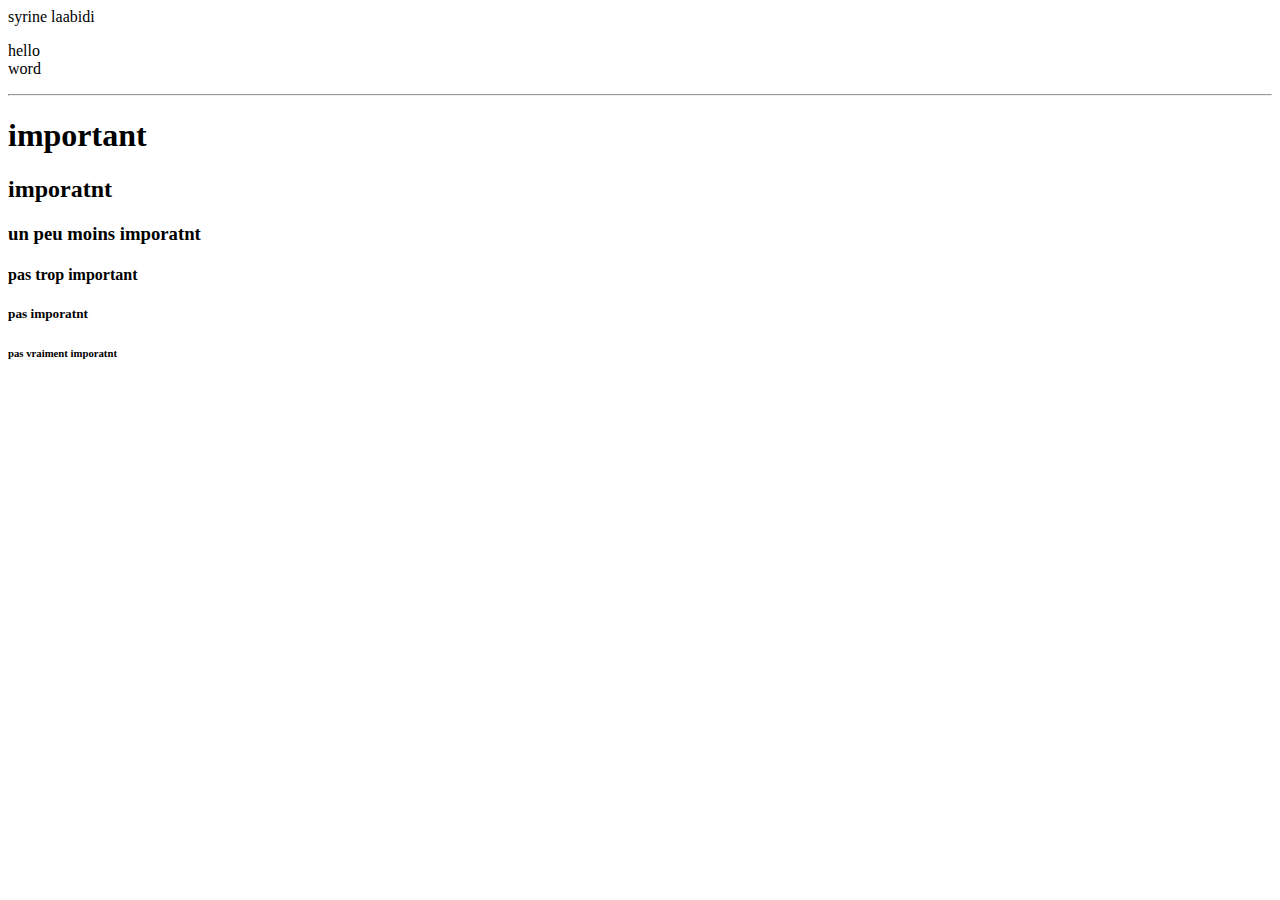
==== test.html @ 170e0d0c "des titre et des paragraphes" ====
syrine laabidi

<!DOCTYPE html>
<html>
<head>
    <meta charset="utf-8" />
    
</head>
<body>
    <p> hello <br/> word </p><hr/>
    <h1>important</h1>
    <h2>  imporatnt</h2>
    <h3> un peu moins imporatnt</h3>
    <h4>pas trop important </h4>
    <h5> pas imporatnt</h5>
    <h6>pas vraiment imporatnt</h6>

    
</body>
</html>
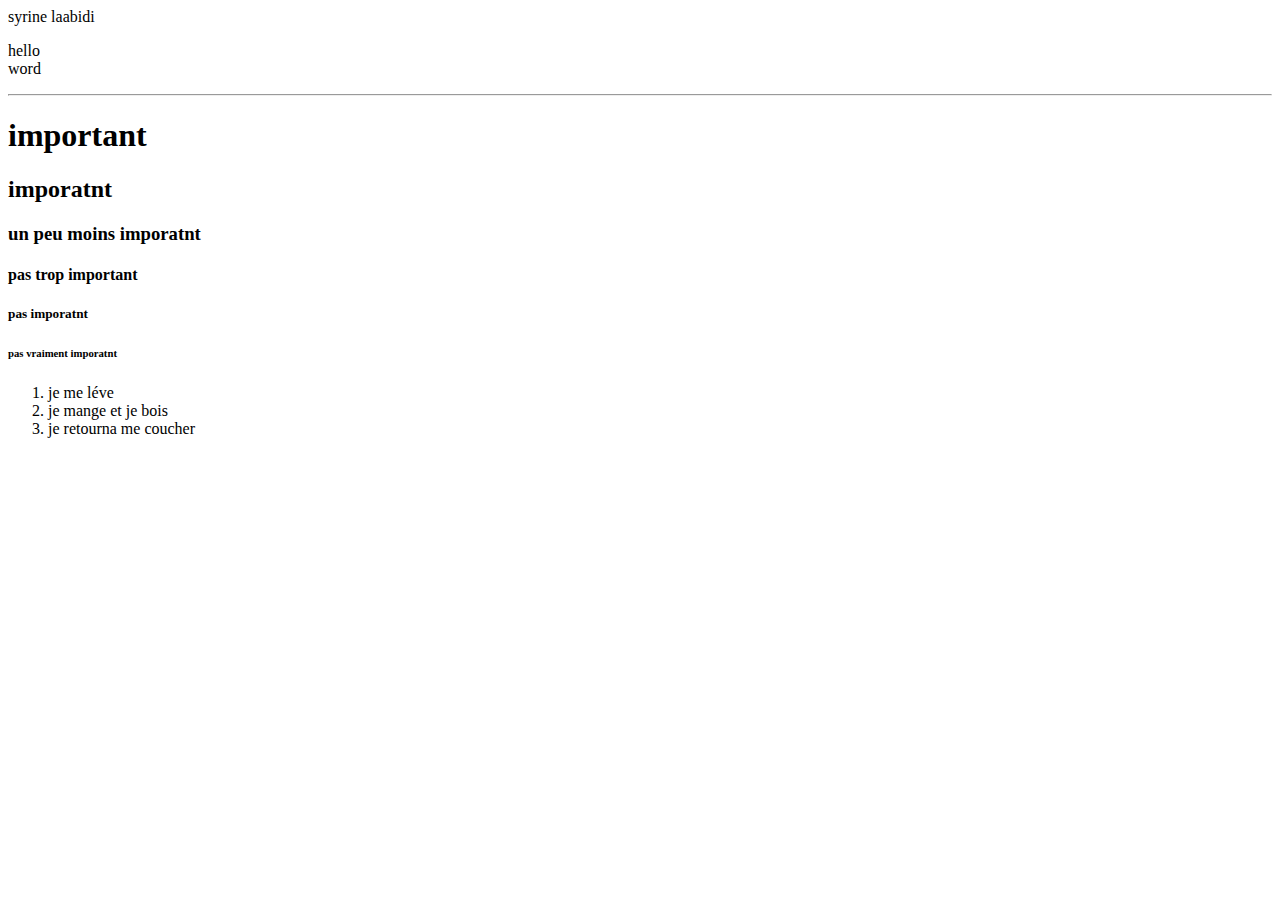
==== commit 39e4db90: "ordered list" ====
--- a/test.html
+++ b/test.html
@@ -14,6 +14,11 @@
     <h4>pas trop important </h4>
     <h5> pas imporatnt</h5>
     <h6>pas vraiment imporatnt</h6>
+    <ol> 
+        <li> je me léve </li>
+        <li> je mange et je bois </li>
+        <li> je retourna me coucher </li>
+    </ol>
 
     
 </body>
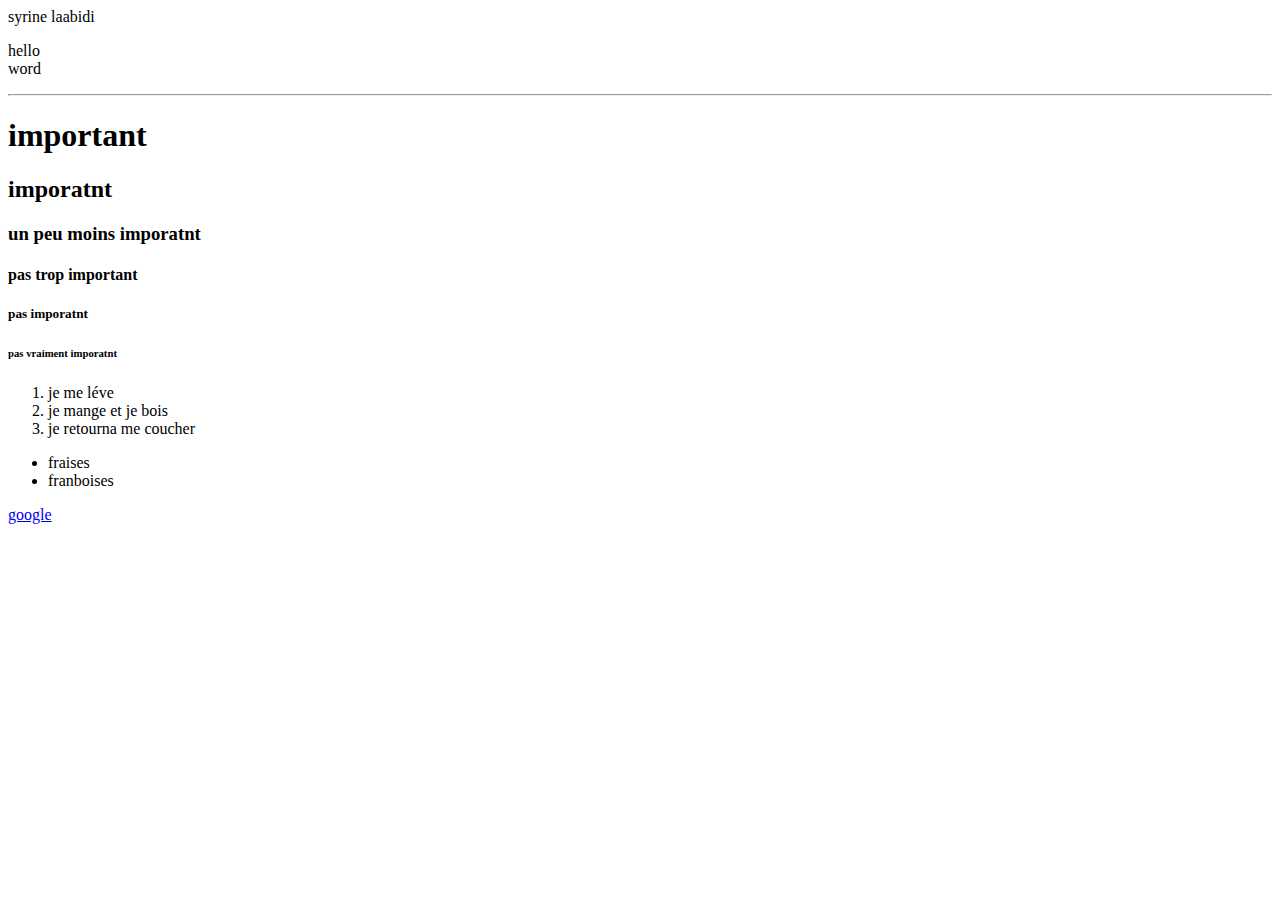
==== commit dc505722: "c'est un lien" ====
--- a/test.html
+++ b/test.html
@@ -19,6 +19,11 @@
         <li> je mange et je bois </li>
         <li> je retourna me coucher </li>
     </ol>
+    <ul>
+        <li>fraises </li>
+        <li>franboises </li>
+    </ul>
+    <a href="https://www.google.tn/?gws_rd=ssl" target="_blank"> google </a>
 
     
 </body>
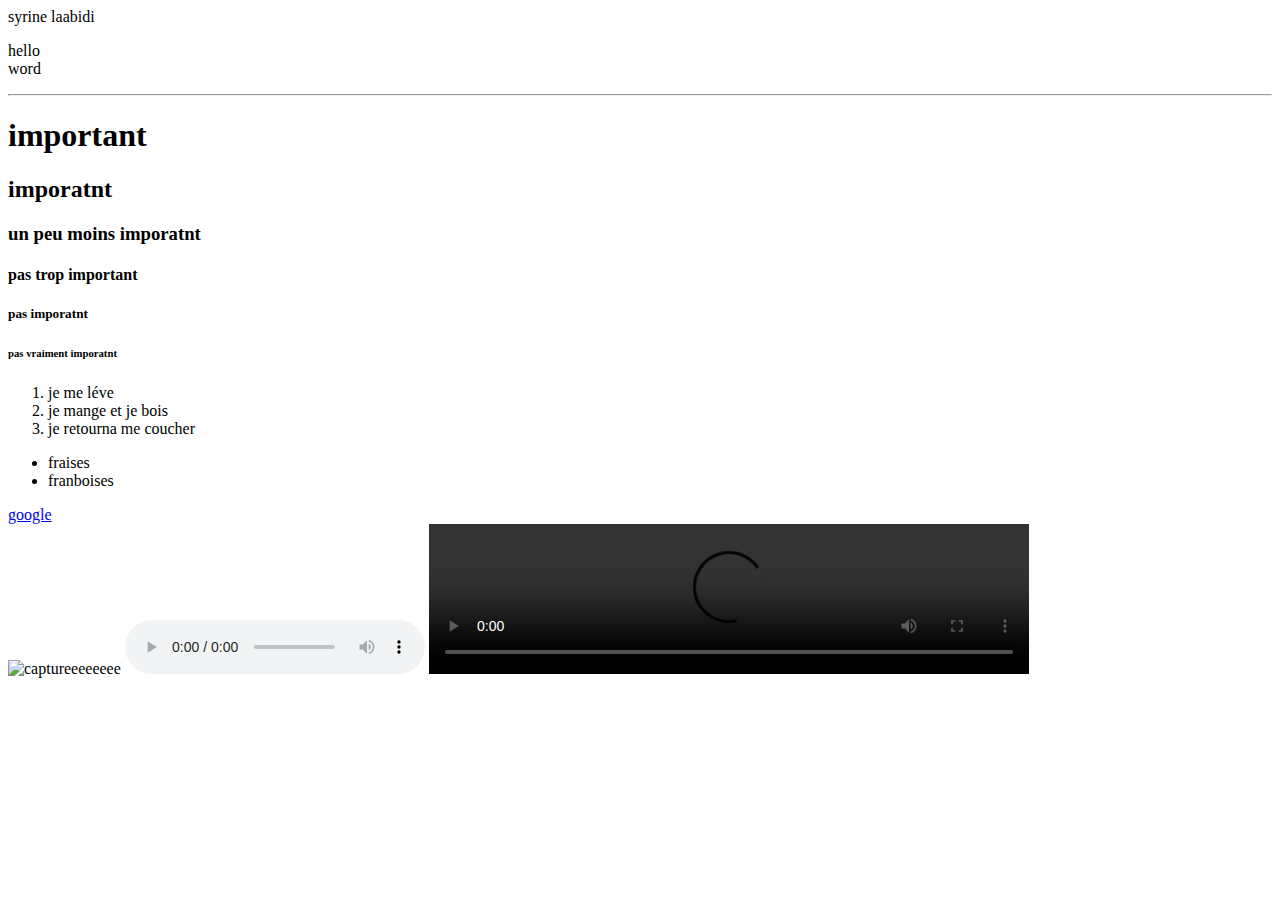
==== commit 787133fc: "c'est une page html" ====
--- a/test.html
+++ b/test.html
@@ -23,7 +23,10 @@
         <li>fraises </li>
         <li>franboises </li>
     </ul>
-    <a href="https://www.google.tn/?gws_rd=ssl" target="_blank"> google </a>
+    <a href="https://www.google.tn/?gws_rd=ssl" target="_blank"> google </a><br/>
+    <img src="sysy.jpg" alt = "captureeeeeeee">
+    <audio src="dirty.mp3" controls ></audio>
+    <video src ="video.webm" controls width="600"></video>
 
     
 </body>
